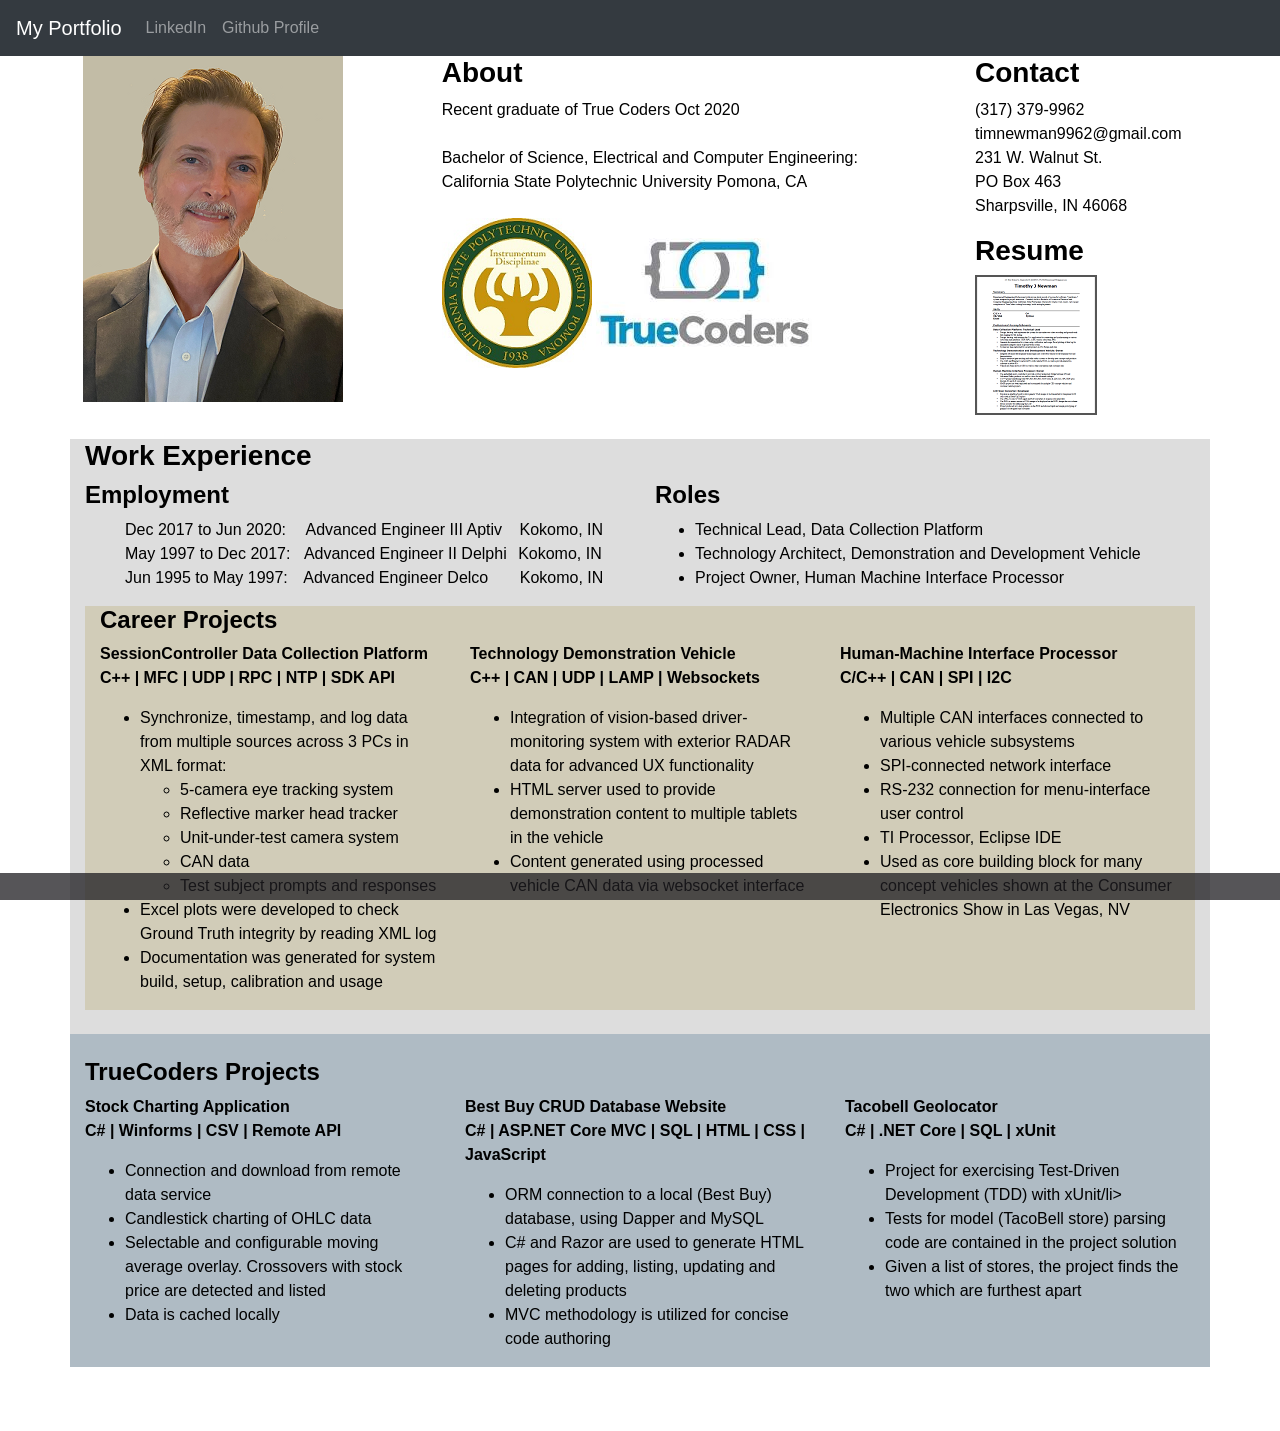
==== index.html @ a402cab2 "filename" ====
<html lang="en">

<head>
	<meta charset="utf-8">
	<meta name="viewport" content="width=device-width, initial-scale=1">

	<title>
		Tim Newman Portfolio</title>

	<link rel="stylesheet" href="https://maxcdn.bootstrapcdn.com/bootstrap/4.0.0/css/bootstrap.min.css">
	<link href="style.css" rel="stylesheet">
</head>

<body>
	
	<nav class="navbar navbar-expand-sm bg-dark navbar-dark" data-spy="affix" data-offset-top="197">		
		<a class="navbar-brand" href="#">My Portfolio</a>		
		<ul class="navbar-nav">
			<li class="nav-item">
				<a class="nav-link" href="https://www.linkedin.com/in/tim-newman-8992011b1/">LinkedIn</a>
			</li>
			<li class="nav-item">
				<a class="nav-link" href="https://github.com/timnewman9962">Github Profile</a>
			</li>
		</ul>
	</nav>	

	<!-- TODO: You can add or remove as many tags that you need to-->
	<div class="container-fluid">
		<div class="row">				
			<div class="col-sm-4">
				<img src="/att/profile-pic.png" style="display: block; margin: auto;">			
			</div>
			<div class="col-sm-5">
				<h3><b>About</b></h3>
				<p>
					Recent graduate of True Coders Oct 2020<br><br>
					Bachelor of Science, Electrical and Computer Engineering:<br>
					California State Polytechnic University Pomona, CA<br><br>
					<img src="/att/CalPolyLogo3.png">
					<img src="/att/TrueCodersLogo.png">								
				</p>
			</div>		
			
			<div class="col-sm-3">
				<h3><b>Contact</b></h3>
				<p>
					(317) 379-9962<br>
					timnewman9962@gmail.com<br>
					231 W. Walnut St.<br>PO Box 463<br>Sharpsville, IN 46068
				</p>
				<h3><b>Resume</b></h3>
				<a href="/att/TimothyJNewman_Resume.pdf" download><img style="border: 2px solid #555" src="/att/ResThumb.png"></a>
			</div>
		</div>
	</div>	
	<br>	
	<!-- TODO: You can add or remove as many tags that you need to-->
	<div class="container" style="background-color:#ddd;">
	<h3><b>Work Experience</b></h3>
		<div class="row">
			<div class="col-sm-6">
				<h4><b>Employment</b></h4>
				<ul style="list-style: none;">
					<li>Dec 2017 to Jun 2020:
						<span style="padding-left: 15px;">Advanced Engineer III Aptiv</span> 
						<span style="padding-left: 13px;">Kokomo, IN</span>
					</li>
					<li>May 1997 to Dec 2017:
						<span style="padding-left: 9px;">Advanced Engineer II Delphi</span> 
						<span style="padding-left: 7px;">Kokomo, IN</span>
					</li>
					<li>Jun 1995 to May 1997:
						<span style="padding-left: 11px;">Advanced Engineer Delco</span> 
						<span style="padding-left: 27px;">Kokomo, IN</span>
					</li>
				</ul>
			</div>
			<div class="col-sm-6">
				<h4><b>Roles</b></h4>
				<ul list-style-type="none">
					<li>Technical Lead, Data Collection Platform</li>
					<li>Technology Architect, Demonstration and Development Vehicle</li>
					<li>Project Owner, Human Machine Interface Processor</li>
				</ul>
			</div>
		</div>
		<div class="container" style="background-color:#d1ccb8;">
			<h4><b>Career Projects</b></h4>
			<div class="row">
				<div class="col-sm-4">					
					<p><b>SessionController Data Collection Platform<br> C++ | MFC | UDP | RPC | NTP | SDK API</b>
					</p>
					<ul>
						<li>
							Synchronize, timestamp, and log data from multiple sources across 3 PCs	in XML format:
							<ul>
								<li>5-camera eye tracking system</li>
								<li>Reflective marker head tracker</li>
								<li>Unit-under-test camera system</li> 
								<li>CAN data</li> 
								<li>Test subject prompts and responses</li>
								</li>
							</ul>
						</li>
						<li>Excel plots were developed to check Ground Truth integrity by reading XML log</li>
						<li>Documentation was generated for system build, setup, calibration and usage</li>
					</ul>
				</div>

				<div class="col-sm-4">					
					<p><b>Technology Demonstration Vehicle<br>C++ | CAN | UDP | LAMP | Websockets</b>
					</p>
					<ul>
						<li>Integration of vision-based driver-monitoring system with exterior RADAR data for advanced UX functionality</li>
						<li>HTML server used to provide demonstration content to multiple tablets in the vehicle</li>
						<li>Content generated using processed vehicle CAN data via websocket interface </li>
					</ul>
				</div>

				<div class="col-sm-4">
					<p><b>Human-Machine Interface Processor<br>C/C++ | CAN | SPI | I2C</b></p>					
					<ul>
						<li>Multiple CAN interfaces connected to various vehicle subsystems</li>
						<li>SPI-connected network interface </li>
						<li>RS-232 connection for menu-interface user control</li>
						<li>TI Processor, Eclipse IDE</li>
						<li>Used as core building block for many concept vehicles shown at the Consumer Electronics Show in Las Vegas, NV </li>
					</ul>
				</div>
			</div>
		</div>
		<br>
	</div>
		<div class="container" style="background-color:#afbbc4;">
			<br>
			<h4><b>TrueCoders Projects</b></h4>
			<div class="row">
				<div class="col-sm-4">					
					<p><b>Stock Charting Application<br> C# | Winforms | CSV | Remote API</b>
					</p>
					<ul>
						<li>Connection and download from remote data service</li>
						<li>Candlestick charting of OHLC data</li>
						<li>Selectable and configurable moving average overlay. Crossovers with stock price are detected and listed</li>
						<li>Data is cached locally</li>
					</ul>
				</div>

				<div class="col-sm-4">					
					<p><b>Best Buy CRUD Database Website<br> C# | ASP.NET Core MVC | SQL | HTML | CSS | JavaScript</b>
					</p>
					<ul>
						<li>ORM connection to a local (Best Buy) database, using Dapper and MySQL</li>
						<li>C# and Razor are used to generate HTML pages for adding, listing, updating and deleting products</li>
						<li>MVC methodology is utilized for concise code authoring</li>
					</ul>
				</div>

				<div class="col-sm-4">
					<p><b>Tacobell Geolocator<br> C# | .NET Core | SQL | xUnit</b></p>					
					<ul>
						<li>Project for exercising Test-Driven Development (TDD) with xUnit/li>
						<li>Tests for model (TacoBell store) parsing code are contained in the project solution</li>
						<li>Given a list of stores, the project finds the two which are furthest apart</li>
					</ul>
				</div>
			</div>
		</div>

		<div class="container">
			<div class="row">
				<!-- TODO: Replace what's inside the <p> tag and add any extra information you think is relavent here. For example (awards, certifications, recommendations)-->
				<p></p>
			</div>
		</div>
		<br>
<!--
		<div class="resume">
			<h3 id="my-resume"><i>Resume</i></h3>
			<a href="/att/TimothyJNewman_Resume.pdf" download><img src="/att/ResThumb.png"></a>
		</div>
-->
		<!--- Footer -->
		<div class="footer">
			<!-- TODO: Replace and type your footer here
			<p>TrueCoders Portfolio Website Template © 2020				
			</p>-->
		</div>
		<br>





</body>

</html>
---- style.css ----
@import url('https://fonts.googleapis.com/css?family=Poppins:400,500,700');

body{ /*TODO: This is where you adjust the background image for the website*/
  background-repeat: no-repeat;
  background-attachment: fixed;
  /*background-image:url(att/TC_background.png); /*TODO: Find your own background image and replace this --> url(img/your_image_goes_here)*/
  color: white;
  color: black;
}

#download_button{ /*TODO: This is where you adjust the download button */
  margin: 0px;
  /*width: 
  height:*/ 
}

#my-resume{  /*TODO: This is where you adjust the "My Resume" caption */
  padding-left: 49px;
  /* Try adding properties like width: 100px  and see how the chnages affect your HTML. CTRL + S is the key board-shortcut to save the document */
}

/* TODO: create a .box rule */

/* TODO: Add these properties to the .box rule and play with the values to see how they will affect your HTML Document */
    /*
    background-color: #333;
    color: #fff; 
    border-right: 5px red solid;
    border-left: 5px red solid;
    border-top: 5px red solid;
    border-bottom: 5px red solid;
    
    border: 5px red solid;
    border-width: 3px;
    border-bottom-width: 10px;
    border-top-style: dotted;    
    padding-top: 20px;
    padding-bottom: 20px;
    padding-right: 20px;
    padding-left: 20px;   
    margin-top: 20px;*/


.footer { /*TODO: This is where you adjust the footer*/
  position: fixed;
  left: 0;
  bottom: 0;  
  padding-bottom: 10px;
  width: 100%;
  height: 3%;
  background-color: rgb(30, 29, 32, .75); /*TODO: This is where you adjust the footer's background color*/
  color: white; /*TODO: This is where you adjust the footer text color*/
  text-align: center;
}
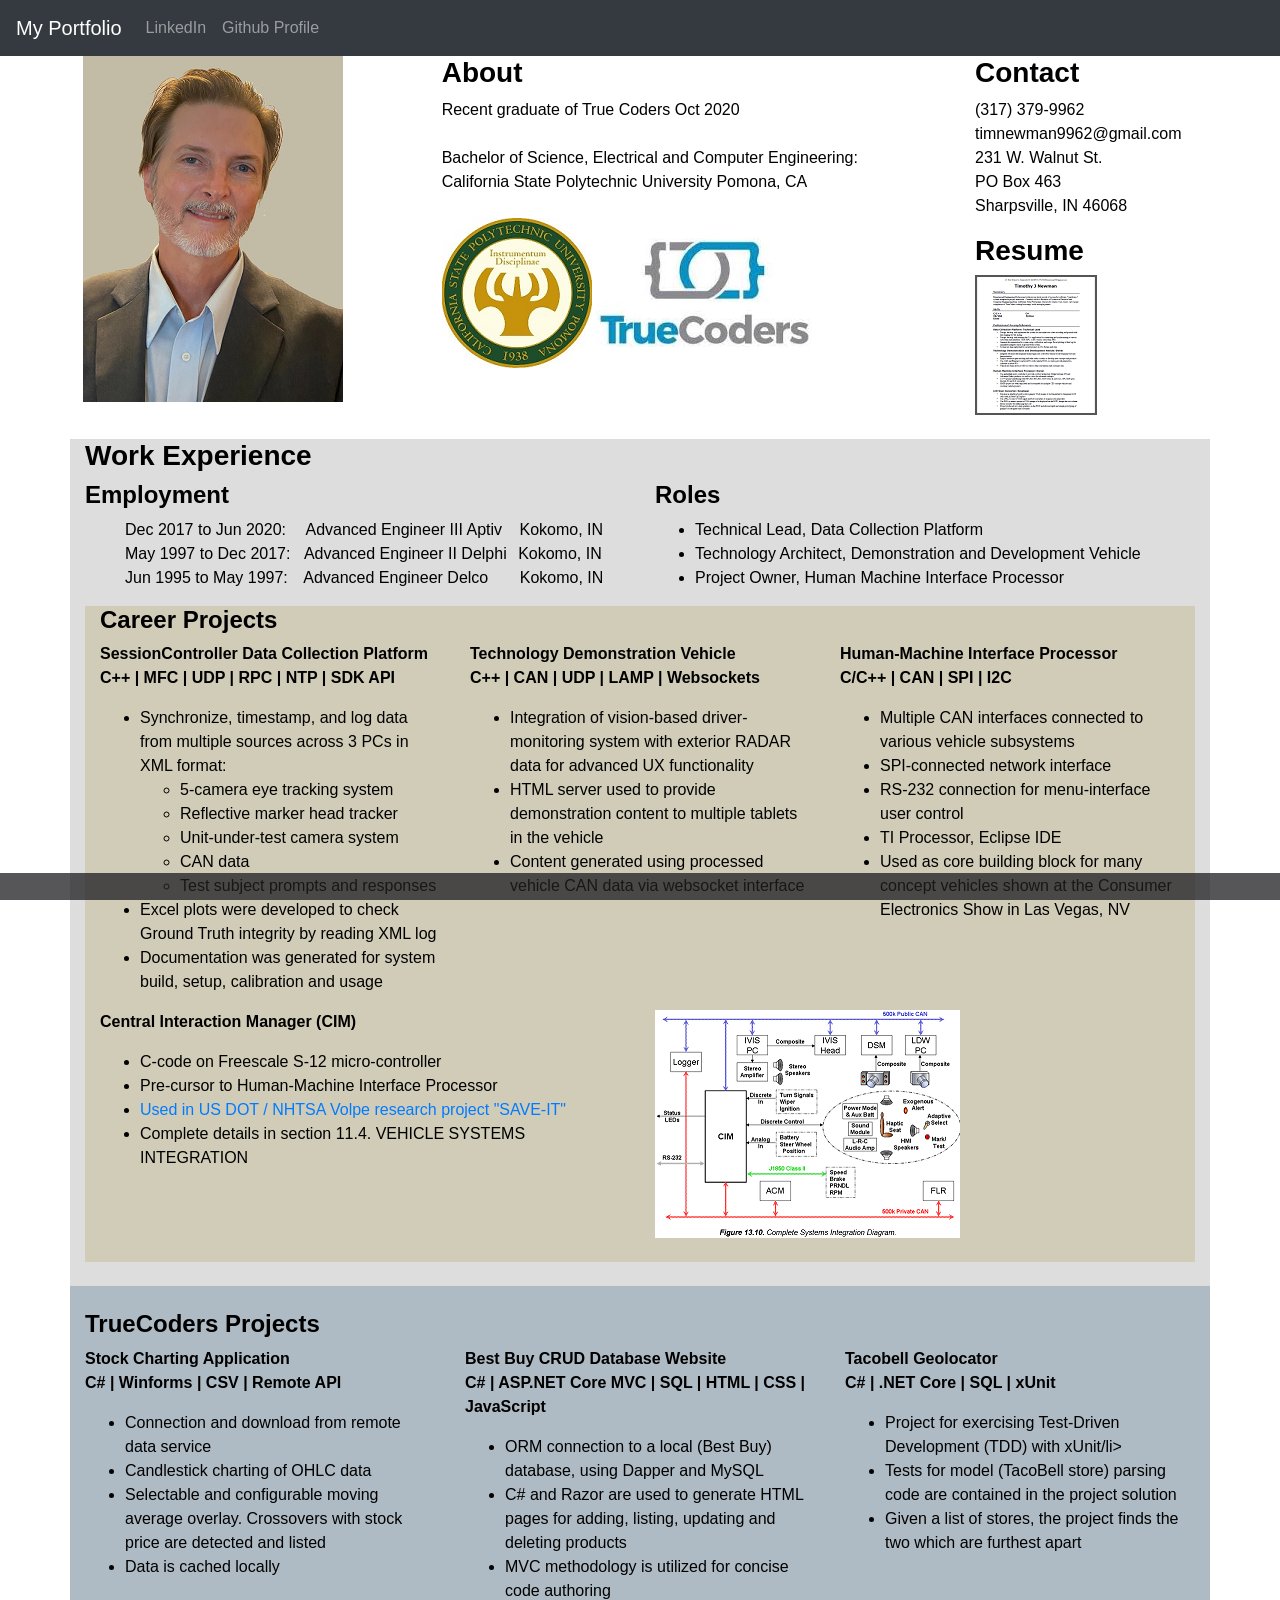
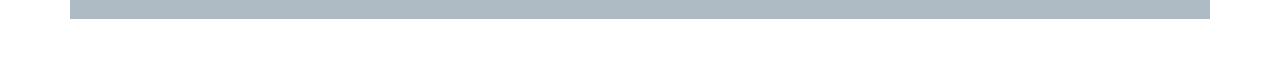
==== commit 0ff6e7bc: "added SAVE-IT CIM" ====
--- a/index.html
+++ b/index.html
@@ -129,6 +129,21 @@
 					</ul>
 				</div>
 			</div>
+			<div class="row">
+				<div class="col-sm-6">
+				<p><b>Central Interaction Manager (CIM)</b></p>
+					<ul>
+						<li>C-code on Freescale S-12 micro-controller</li>
+						<li>Pre-cursor to Human-Machine Interface Processor</li>
+						<li><a href="https://www.volpe.dot.gov/sites/volpe.dot.gov/files/docs/SAVE-IT%20-%20System%20Integration.doc">Used in US DOT / NHTSA Volpe research project "SAVE-IT"</a></li>
+						<li>Complete details in section 11.4. VEHICLE SYSTEMS INTEGRATION</li>
+					</ul>
+				</div>
+				<div class="col-sm-6">
+					<a href="https://www.volpe.dot.gov/sites/volpe.dot.gov/files/docs/SAVE-IT%20-%20System%20Integration.doc"><img src="/att/CIM.png"></a>
+				</div>
+			</div>
+			<br>
 		</div>
 		<br>
 	</div>
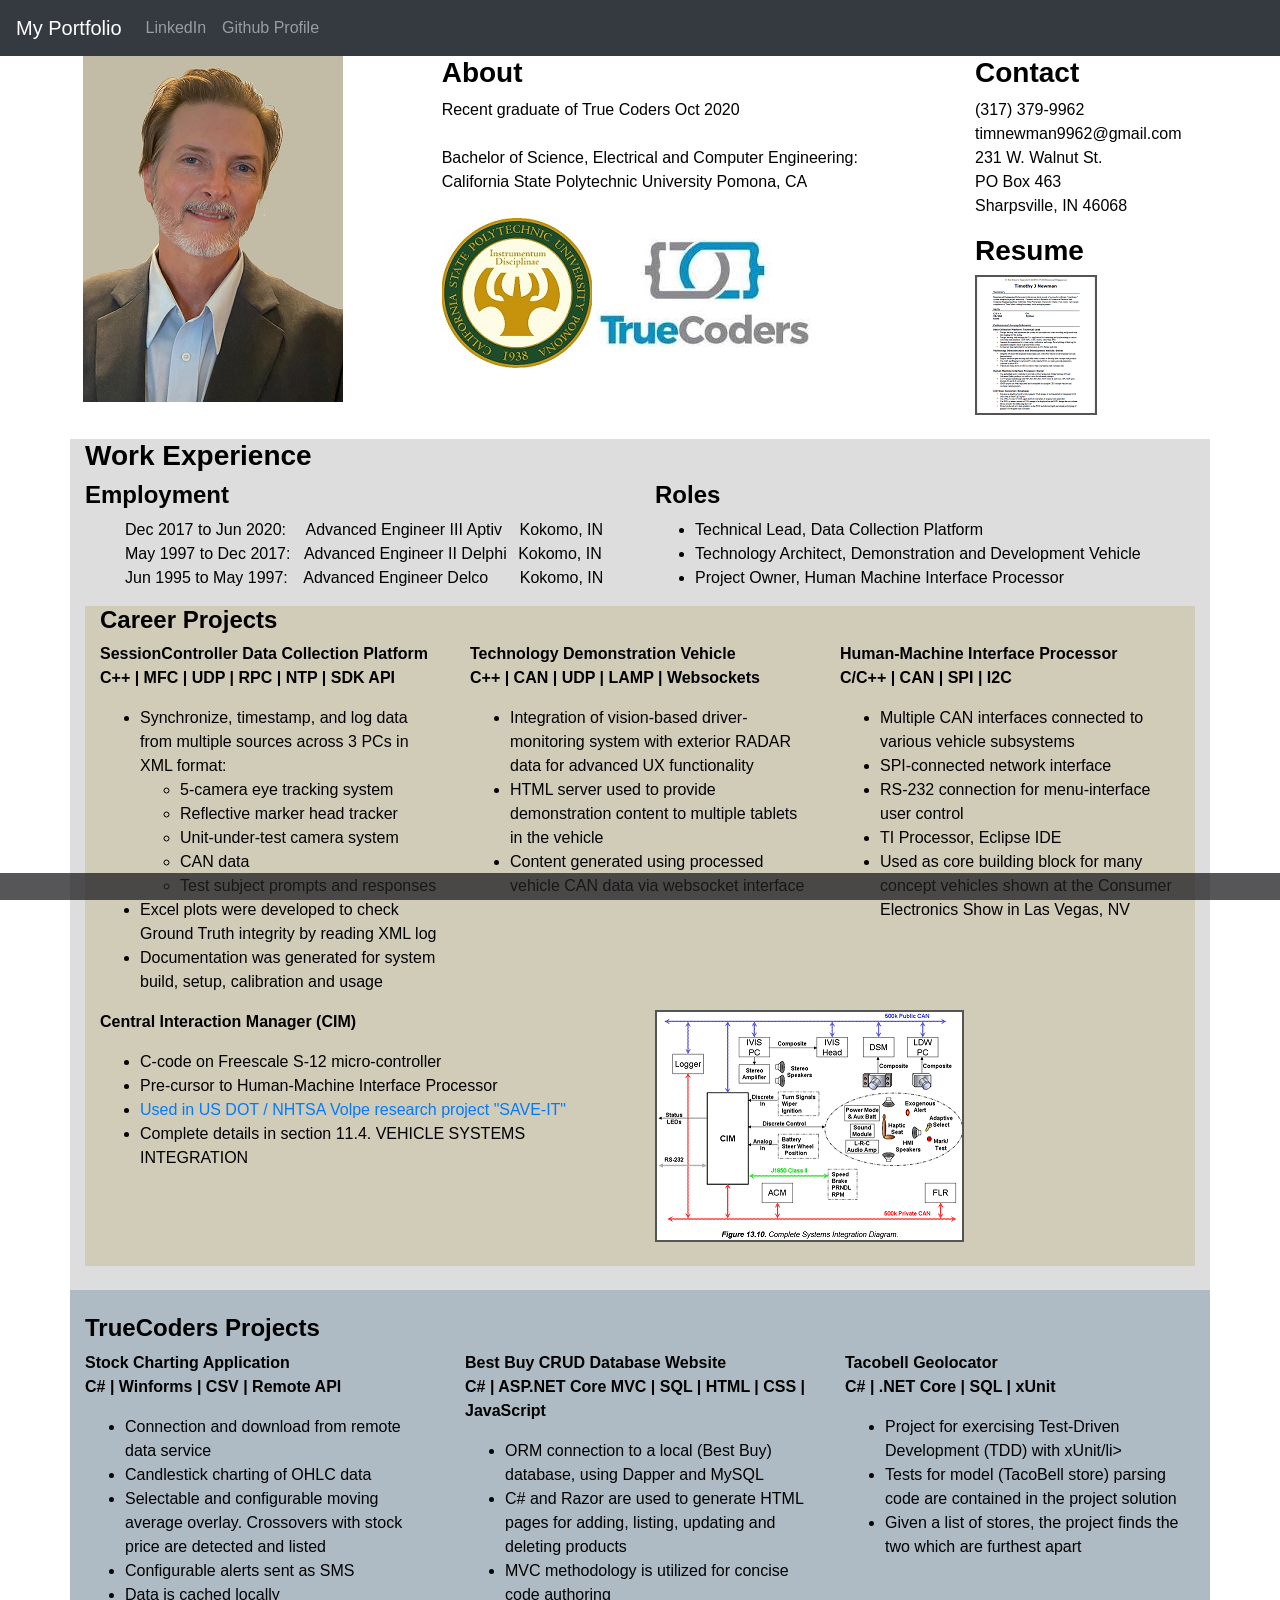
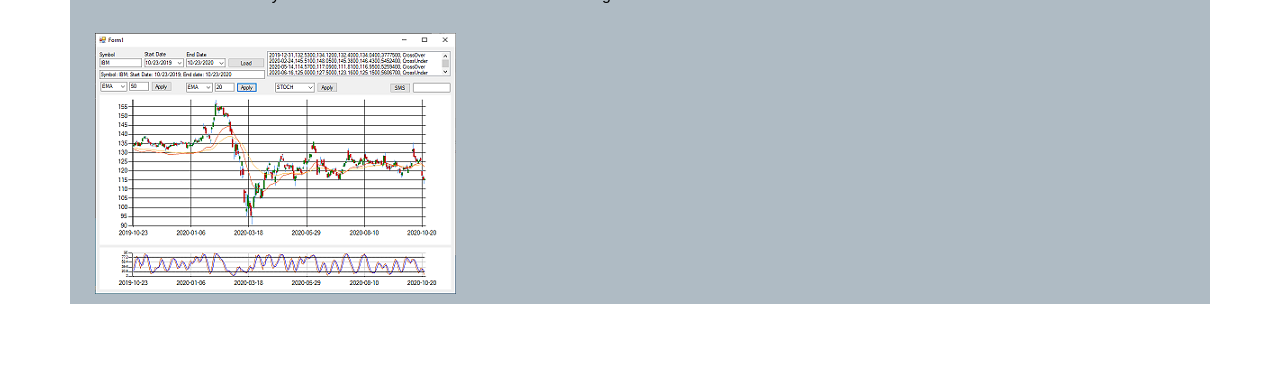
==== commit ec066deb: "Add StockChart.png image" ====
--- a/index.html
+++ b/index.html
@@ -140,7 +140,7 @@
 					</ul>
 				</div>
 				<div class="col-sm-6">
-					<a href="https://www.volpe.dot.gov/sites/volpe.dot.gov/files/docs/SAVE-IT%20-%20System%20Integration.doc"><img src="/att/CIM.png"></a>
+					<a href="https://www.volpe.dot.gov/sites/volpe.dot.gov/files/docs/SAVE-IT%20-%20System%20Integration.doc"><img style="border: 2px solid #555" src="/att/CIM.png"></a>
 				</div>
 			</div>
 			<br>
@@ -158,8 +158,10 @@
 						<li>Connection and download from remote data service</li>
 						<li>Candlestick charting of OHLC data</li>
 						<li>Selectable and configurable moving average overlay. Crossovers with stock price are detected and listed</li>
+						<li>Configurable alerts sent as SMS</li>
 						<li>Data is cached locally</li>
 					</ul>
+					<img style="padding: 10px" src="/att/StockChart.png">
 				</div>
 
 				<div class="col-sm-4">					
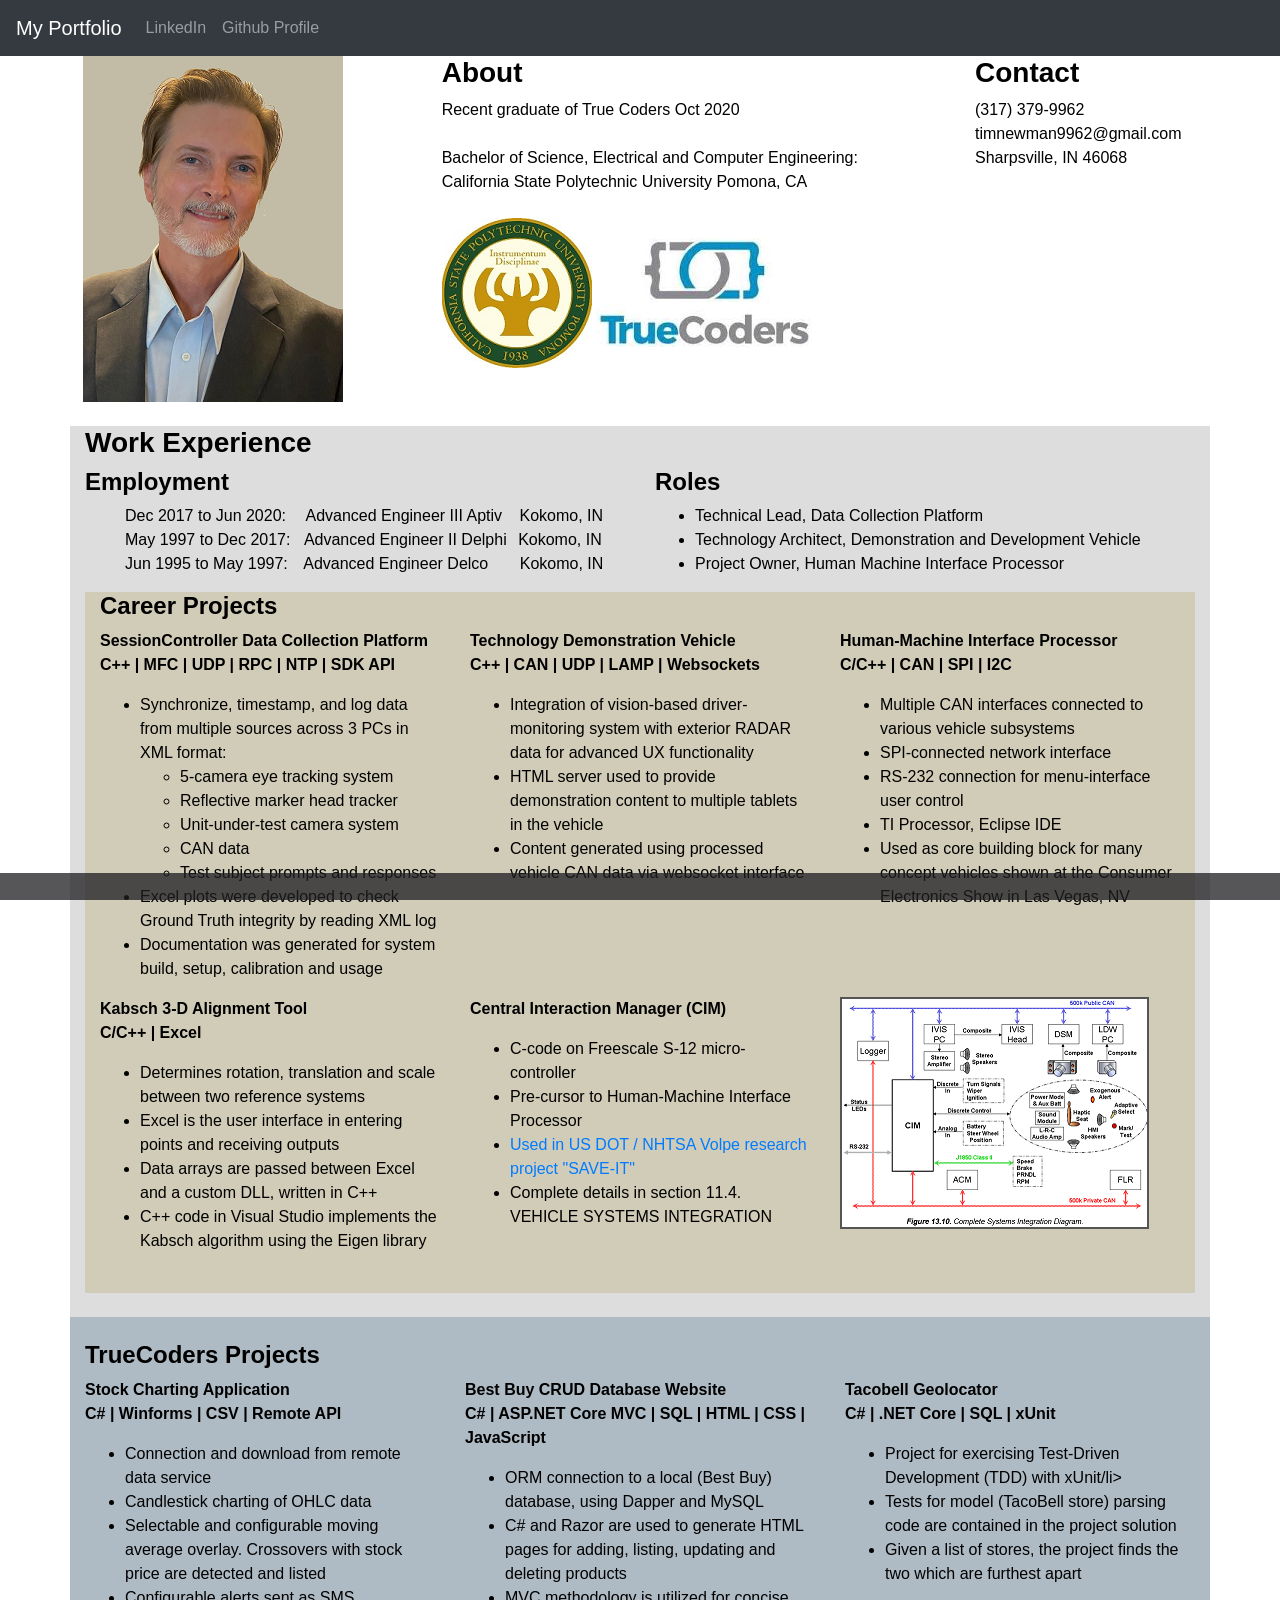
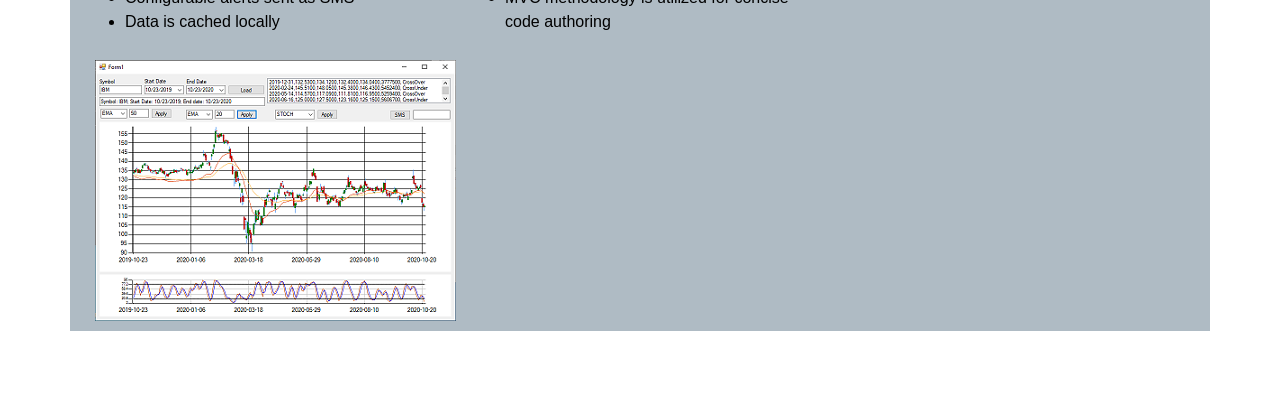
==== commit 22c3a397: "Remove home address details Remove resume" ====
--- a/index.html
+++ b/index.html
@@ -47,10 +47,12 @@
 				<p>
 					(317) 379-9962<br>
 					timnewman9962@gmail.com<br>
-					231 W. Walnut St.<br>PO Box 463<br>Sharpsville, IN 46068
+					Sharpsville, IN 46068
 				</p>
+				<!--
 				<h3><b>Resume</b></h3>
 				<a href="/att/TimothyJNewman_Resume.pdf" download><img style="border: 2px solid #555" src="/att/ResThumb.png"></a>
+				-->
 			</div>
 		</div>
 	</div>	
@@ -130,7 +132,16 @@
 				</div>
 			</div>
 			<div class="row">
-				<div class="col-sm-6">
+				<div class="col-sm-4">
+				<p><b>Kabsch 3-D Alignment Tool<br>C/C++ | Excel</b></p>
+					<ul>
+						<li>Determines rotation, translation and scale between two reference systems </li>
+						<li>Excel is the user interface in entering points and receiving outputs</li>
+						<li>Data arrays are passed between Excel and a custom DLL, written in C++</li>
+						<li>C++ code in Visual Studio implements the Kabsch algorithm using the Eigen library</li>
+					</ul>
+				</div>
+				<div class="col-sm-4">
 				<p><b>Central Interaction Manager (CIM)</b></p>
 					<ul>
 						<li>C-code on Freescale S-12 micro-controller</li>
@@ -139,7 +150,7 @@
 						<li>Complete details in section 11.4. VEHICLE SYSTEMS INTEGRATION</li>
 					</ul>
 				</div>
-				<div class="col-sm-6">
+				<div class="col-sm-4">
 					<a href="https://www.volpe.dot.gov/sites/volpe.dot.gov/files/docs/SAVE-IT%20-%20System%20Integration.doc"><img style="border: 2px solid #555" src="/att/CIM.png"></a>
 				</div>
 			</div>
